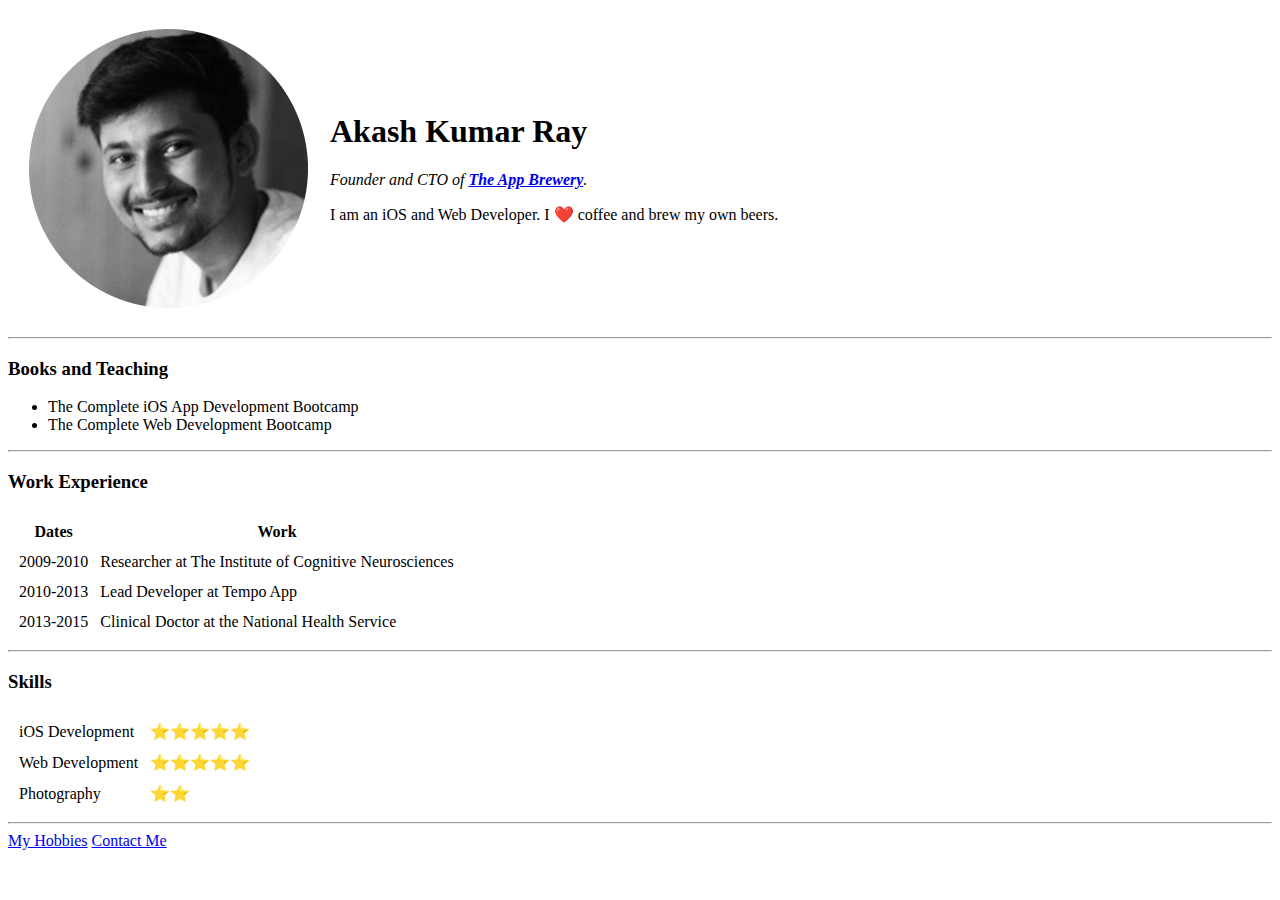
==== index.html @ 29ae9386 "Update and rename Akash.html to index.html" ====
<html>
  <head>
    <meta charset="utf-8">
    <title>Akash's Personal Site</title>
    <link rel="stylesheet" href="/css/styles.css">
  </head>

  <body>
    <table cellspacing="20">
      <tr>
        <td><img src="/images/my_photo-circle.png" alt="Akash profile picture" ></td>
        <td><h1>Akash Kumar Ray</h1>
        <p><em>Founder and CTO of <strong><a href="https://www.appbrewery.co/">The App Brewery</a></strong>.</em></p>
        <p>I am an iOS and Web Developer. I ❤️ coffee and brew my own beers.</p></td>
      </tr>
    </table>
    <hr>
    <h3>Books and Teaching</h3>
    <ul>
      <li>The Complete iOS App Development Bootcamp</li>
      <li>The Complete Web Development Bootcamp</li>
    </ul>
    <hr>
    <h3>Work Experience</h3>
    <table cellspacing="10">
      <thead>
        <tr>
          <th>Dates</th>
          <th>Work</th>
        </tr>
      </thead>
      <tbody>
        <tr>
          <td>2009-2010</td>
          <td>Researcher at The Institute of Cognitive Neurosciences</td>
        </tr>
        <tr>
          <td>2010-2013</td>
          <td>Lead Developer at Tempo App</td>
        </tr>
        <tr>
          <td>2013-2015</td>
          <td>Clinical Doctor at the National Health Service</td>
        </tr>
      </tbody>
    </table>
    <hr>
    <h3>Skills</h3>
    <table cellspacing="10">
      <tr>
        <td>iOS Development</td>
        <td>⭐️⭐️⭐️⭐️⭐️</td>
      </tr>
      <tr>
        <td>Web Development</td>
        <td>⭐️⭐️⭐️⭐️⭐️</td>
      </tr>
      <tr>
        <td>Photography</td>
        <td>⭐️⭐️</td>
      </tr>
    </table>
    <hr>
    <a href="hobbies.html">My Hobbies</a>
    <a href="contact-me.html">Contact Me</a>
  </body>
</html>
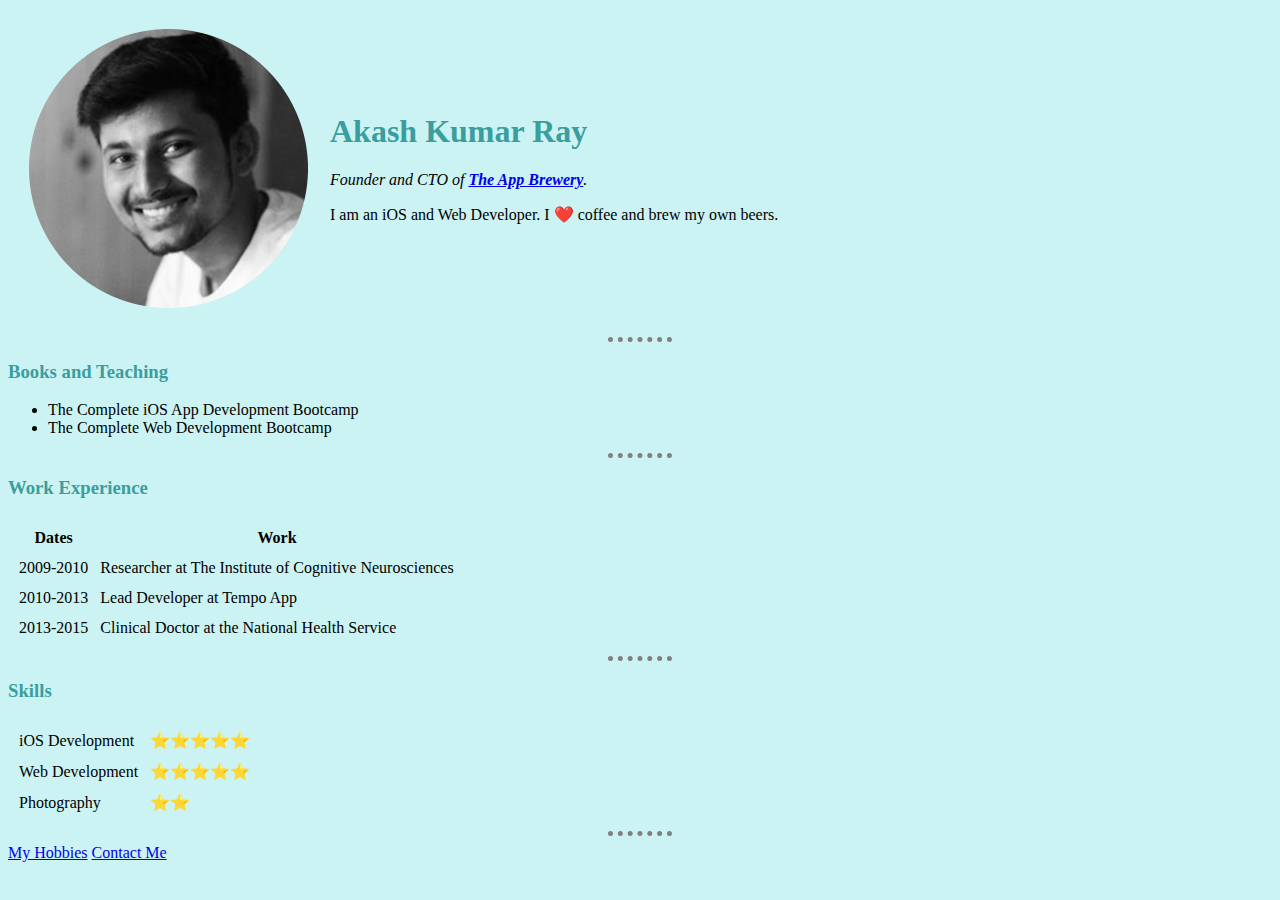
==== commit 3293e4e8: "Update index.html" ====
--- a/index.html
+++ b/index.html
@@ -2,7 +2,7 @@
   <head>
     <meta charset="utf-8">
     <title>Akash's Personal Site</title>
-    <link rel="stylesheet" href="/css/styles.css">
+    <link rel="stylesheet" href="styles.css">
   </head>
 
   <body>
--- a/styles.css
+++ b/styles.css
@@ -0,0 +1,18 @@
+body 
+{
+    background-color: #ccf3f3;
+}
+
+h1,h3
+{
+    color: rgb(58, 158, 158);
+}
+
+hr
+{
+    border-style: none;
+    border-top-style: dotted;
+    border-color: grey;
+    border-width: 5px;
+    width : 5%;
+}
